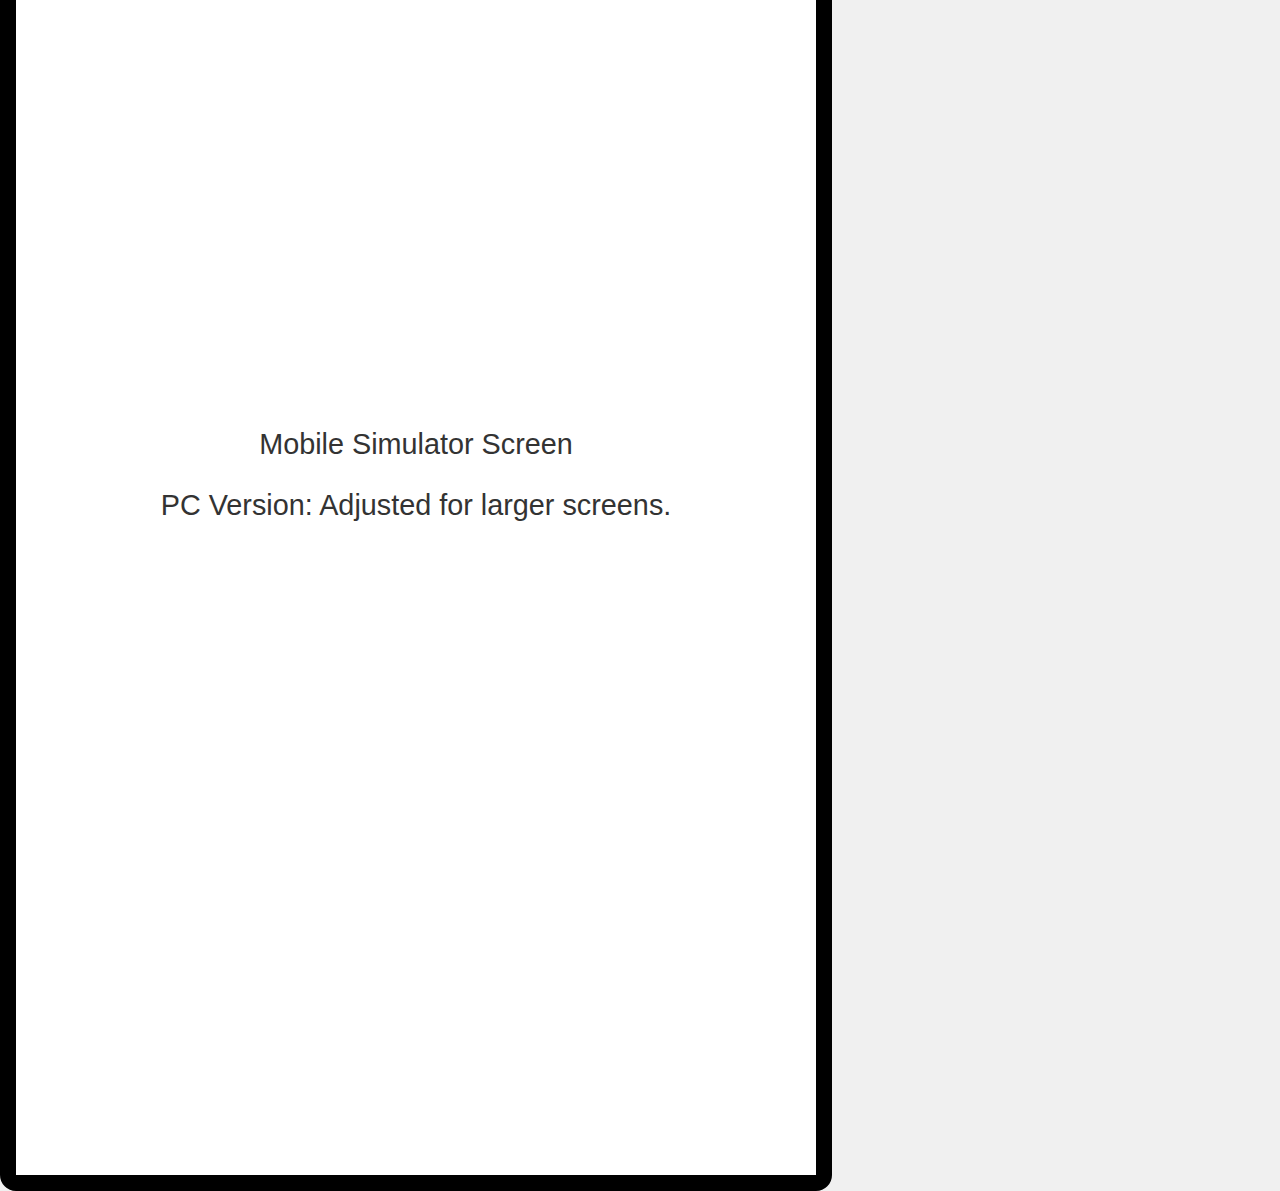
==== index.html @ f2801cb4 "Initial commit" ====
<!DOCTYPE html>
<html lang="en">

<head>
  <meta charset="UTF-8">
  <meta name="viewport" content="width=device-width, initial-scale=1.0">

  <!-- SEO Meta Tags -->
  <meta name="description" content="A mobile simulator designed to demonstrate mobile interface design.">
  <meta name="keywords" content="mobile, simulator, mobile design, mobile app">
  <meta name="author" content="Your Name or Company">
  <meta http-equiv="Content-Language" content="en">

  <!-- Canonical Link -->
  <link rel="canonical" href="https://www.yourwebsite.com/pc-simulator" />

  <!-- Open Graph for Social Media -->
  <meta property="og:title" content="PC Simulator">
  <meta property="og:description" content="A mobile simulator designed to demonstrate mobile interface design.">
  <meta property="og:image" content="https://www.yourwebsite.com/pc-simulator-image.jpg">
  <meta property="og:url" content="https://www.yourwebsite.com/pc-simulator">
  <meta property="og:type" content="website">

  <!-- Twitter Card -->
  <meta name="twitter:card" content="summary_large_image">
  <meta name="twitter:title" content="PC Simulator">
  <meta name="twitter:description" content="A mobile simulator designed to demonstrate mobile interface design.">
  <meta name="twitter:image" content="https://www.yourwebsite.com/pc-simulator-image.jpg">
  <meta name="twitter:creator" content="@yourtwitterhandle">

  <!-- Favicon -->
  <link rel="icon" href="https://www.yourwebsite.com/favicon.ico" type="image/x-icon">

  <!-- Google Analytics -->
  <script async src="https://www.googletagmanager.com/gtag/js?id=UA-XXXXX-Y"></script>
  <script>
    window.dataLayer = window.dataLayer || [];
    function gtag() {
      dataLayer.push(arguments);
    }
    gtag('js', new Date());
    gtag('config', 'UA-XXXXX-Y');
  </script>

  <!-- Microsoft Clarity -->
  <script type="text/javascript">
    (function(c,l,a,r,i,t,y) {
      window.clarity=window.clarity||function(){(clarity.q=clarity.q||[]).push(arguments)};
      clarity('set', 'anonymizeIP', true);
      i=l.createElement('script');i.async=1;i.src=r;i.type='text/javascript';
      t=l.getElementsByTagName('script')[0];t.parentNode.insertBefore(i,t);
    })(document,window,'script','https://www.clarity.ms/tag/XXXXXX');
  </script>

  <title>PC Simulator</title>

  <style>
    /* Global Styles */
    body {
      margin: 0;
      font-family: Arial, sans-serif;
      background-color: #f0f0f0;
      display: flex;
      justify-content: center;
      align-items: center;
      height: 100vh;
      text-align: center;
    }

    .mobile-container {
      width: 360px;
      height: 640px;
      border: 16px solid black;
      border-radius: 16px;
      background-color: #fff;
      position: relative;
      display: flex;
      justify-content: center;
      align-items: center;
    }

    .content {
      font-size: 1.2rem;
      color: #333;
    }

    /* Adjustments for PC */
    @media (min-width: 768px) {
      .mobile-container {
        width: 600px;
        height: 1000px;
      }

      .content {
        font-size: 1.5rem;
      }
    }

    @media (min-width: 1024px) {
      .mobile-container {
        width: 800px;
        height: 1400px;
      }

      .content {
        font-size: 1.8rem;
      }
    }

    /* Additional responsiveness for larger screens */
    @media (min-width: 1200px) {
      body {
        justify-content: flex-start;
      }

      .mobile-container {
        margin-top: 50px;
      }
    }
  </style>
</head>

<body>
  <div class="mobile-container">
    <div class="content">
      <p>Mobile Simulator Screen</p>
      <p>PC Version: Adjusted for larger screens.</p>
    </div>
  </div>
</body>

</html>
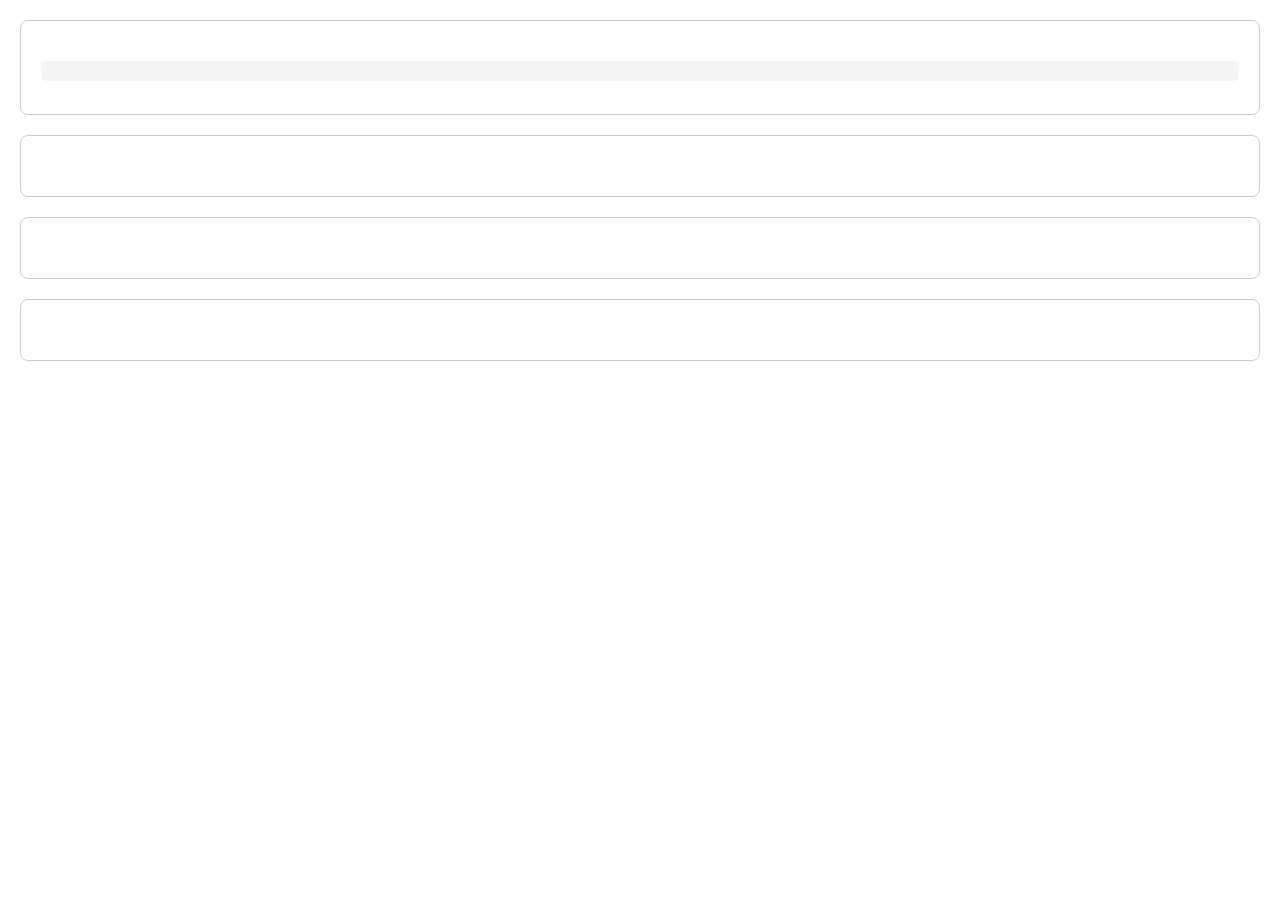
==== commit 80d4b4a2: "Update index.html" ====
--- a/index.html
+++ b/index.html
@@ -1,132 +1,160 @@
-<!DOCTYPE html>
 <html lang="en">
+<head>
+    <meta charset="UTF-8">
+    <meta name="viewport" content="width=device-width, initial-scale=1.0">
+    <title>面试记录页面</title>
+    <style>
+        body {
+            font-family: sans-serif;
+            margin: 20px;
+        }
+        .container {
+            display: grid;
+            gap: 20px;
+        }
+        .section {
+            padding: 20px;
+            border: 1px solid #ccc;
+            border-radius: 8px;
+        }
+        .card-container {
+            display: flex;
+            gap: 15px;
+            flex-wrap: wrap;
+        }
+        .card {
+            border: 1px solid #ddd;
+            border-radius: 8px;
+            padding: 15px;
+            width: 200px;
+            text-align: center;
+        }
+        .card a {
+            display: block;
+            margin-top: 10px;
+        }
+        .video-card {
+            border: 1px solid #ddd;
+            border-radius: 8px;
+            padding: 15px;
+            width: 300px;
+            text-align: center;
+        }
+        .video-card a {
+            display: block;
+            margin-top: 10px;
+        }
+        pre {
+            background-color: #f4f4f4;
+            padding: 10px;
+            border-radius: 5px;
+            overflow-x: auto;
+        }
+        table {
+            width: 100%;
+            border-collapse: collapse;
+        }
+        th, td {
+            border: 1px solid #ddd;
+            padding: 8px;
+            text-align: left;
+        }
+        th {
+            background-color: #f0f0f0;
+        }
+    </style>
+</head>
+<body>
+    <div class="container">
+        <section class="section" id="questions">
+            <h2></h2>
+            <pre><code class="markdown"></code></pre>
+        </section>
 
-<head>
-  <meta charset="UTF-8">
-  <meta name="viewport" content="width=device-width, initial-scale=1.0">
+        <section class="section" id="interviewers">
+            <h2></h2>
+            <div class="card-container">
+            </div>
+        </section>
 
-  <!-- SEO Meta Tags -->
-  <meta name="description" content="A mobile simulator designed to demonstrate mobile interface design.">
-  <meta name="keywords" content="mobile, simulator, mobile design, mobile app">
-  <meta name="author" content="Your Name or Company">
-  <meta http-equiv="Content-Language" content="en">
+        <section class="section" id="videos">
+            <h2></h2>
+            <div class="card-container">
+            </div>
+        </section>
 
-  <!-- Canonical Link -->
-  <link rel="canonical" href="https://www.yourwebsite.com/pc-simulator" />
+        <section class="section" id="results">
+            <h2></h2>
+            <table>
+                <thead>
+                    <tr>
+                    </tr>
+                </thead>
+                <tbody>
+                </tbody>
+            </table>
+        </section>
+    </div>
 
-  <!-- Open Graph for Social Media -->
-  <meta property="og:title" content="PC Simulator">
-  <meta property="og:description" content="A mobile simulator designed to demonstrate mobile interface design.">
-  <meta property="og:image" content="https://www.yourwebsite.com/pc-simulator-image.jpg">
-  <meta property="og:url" content="https://www.yourwebsite.com/pc-simulator">
-  <meta property="og:type" content="website">
+    <script>
+        fetch('data.json')
+            .then(response => response.json())
+            .then(data => {
+                // Questions
+                const questionsSection = document.getElementById('questions');
+                questionsSection.querySelector('h2').textContent = data.questions.title;
+                questionsSection.querySelector('pre code').textContent = data.questions.content;
 
-  <!-- Twitter Card -->
-  <meta name="twitter:card" content="summary_large_image">
-  <meta name="twitter:title" content="PC Simulator">
-  <meta name="twitter:description" content="A mobile simulator designed to demonstrate mobile interface design.">
-  <meta name="twitter:image" content="https://www.yourwebsite.com/pc-simulator-image.jpg">
-  <meta name="twitter:creator" content="@yourtwitterhandle">
+                // Interviewers
+                const interviewersSection = document.getElementById('interviewers');
+                interviewersSection.querySelector('h2').textContent = data.interviewers.title;
+                const interviewerCardContainer = interviewersSection.querySelector('.card-container');
+                data.interviewers.cards.forEach(cardData => {
+                    const card = document.createElement('div');
+                    card.classList.add('card');
+                    card.innerHTML = `
+                        <h3>${cardData.name}</h3>
+                        <p>职位: ${cardData.position}</p>
+                        <a href="${cardData.link}">查看资料</a>
+                    `;
+                    interviewerCardContainer.appendChild(card);
+                });
 
-  <!-- Favicon -->
-  <link rel="icon" href="https://www.yourwebsite.com/favicon.ico" type="image/x-icon">
+                // Videos
+                const videosSection = document.getElementById('videos');
+                videosSection.querySelector('h2').textContent = data.videos.title;
+                const videoCardContainer = videosSection.querySelector('.card-container');
+                data.videos.cards.forEach(cardData => {
+                    const videoCard = document.createElement('div');
+                    videoCard.classList.add('video-card');
+                    videoCard.innerHTML = `
+                        <h3>${cardData.title}</h3>
+                        <p>日期: ${cardData.date}</p>
+                        <a href="${cardData.link}">观看视频</a>
+                    `;
+                    videoCardContainer.appendChild(videoCard);
+                });
 
-  <!-- Google Analytics -->
-  <script async src="https://www.googletagmanager.com/gtag/js?id=UA-XXXXX-Y"></script>
-  <script>
-    window.dataLayer = window.dataLayer || [];
-    function gtag() {
-      dataLayer.push(arguments);
-    }
-    gtag('js', new Date());
-    gtag('config', 'UA-XXXXX-Y');
-  </script>
-
-  <!-- Microsoft Clarity -->
-  <script type="text/javascript">
-    (function(c,l,a,r,i,t,y) {
-      window.clarity=window.clarity||function(){(clarity.q=clarity.q||[]).push(arguments)};
-      clarity('set', 'anonymizeIP', true);
-      i=l.createElement('script');i.async=1;i.src=r;i.type='text/javascript';
-      t=l.getElementsByTagName('script')[0];t.parentNode.insertBefore(i,t);
-    })(document,window,'script','https://www.clarity.ms/tag/XXXXXX');
-  </script>
-
-  <title>PC Simulator</title>
-
-  <style>
-    /* Global Styles */
-    body {
-      margin: 0;
-      font-family: Arial, sans-serif;
-      background-color: #f0f0f0;
-      display: flex;
-      justify-content: center;
-      align-items: center;
-      height: 100vh;
-      text-align: center;
-    }
-
-    .mobile-container {
-      width: 360px;
-      height: 640px;
-      border: 16px solid black;
-      border-radius: 16px;
-      background-color: #fff;
-      position: relative;
-      display: flex;
-      justify-content: center;
-      align-items: center;
-    }
-
-    .content {
-      font-size: 1.2rem;
-      color: #333;
-    }
-
-    /* Adjustments for PC */
-    @media (min-width: 768px) {
-      .mobile-container {
-        width: 600px;
-        height: 1000px;
-      }
-
-      .content {
-        font-size: 1.5rem;
-      }
-    }
-
-    @media (min-width: 1024px) {
-      .mobile-container {
-        width: 800px;
-        height: 1400px;
-      }
-
-      .content {
-        font-size: 1.8rem;
-      }
-    }
-
-    /* Additional responsiveness for larger screens */
-    @media (min-width: 1200px) {
-      body {
-        justify-content: flex-start;
-      }
-
-      .mobile-container {
-        margin-top: 50px;
-      }
-    }
-  </style>
-</head>
-
-<body>
-  <div class="mobile-container">
-    <div class="content">
-      <p>Mobile Simulator Screen</p>
-      <p>PC Version: Adjusted for larger screens.</p>
-    </div>
-  </div>
+                // Results
+                const resultsSection = document.getElementById('results');
+                resultsSection.querySelector('h2').textContent = data.results.title;
+                const tableHeaderRow = resultsSection.querySelector('thead tr');
+                data.results.table.headers.forEach(headerText => {
+                    const th = document.createElement('th');
+                    th.textContent = headerText;
+                    tableHeaderRow.appendChild(th);
+                });
+                const tableBody = resultsSection.querySelector('tbody');
+                data.results.table.rows.forEach(rowData => {
+                    const tr = document.createElement('tr');
+                    Object.values(rowData).forEach(cellData => {
+                        const td = document.createElement('td');
+                        td.textContent = cellData;
+                        tr.appendChild(td);
+                    });
+                    tableBody.appendChild(tr);
+                });
+            });
+    </script>
 </body>
-
 </html>
